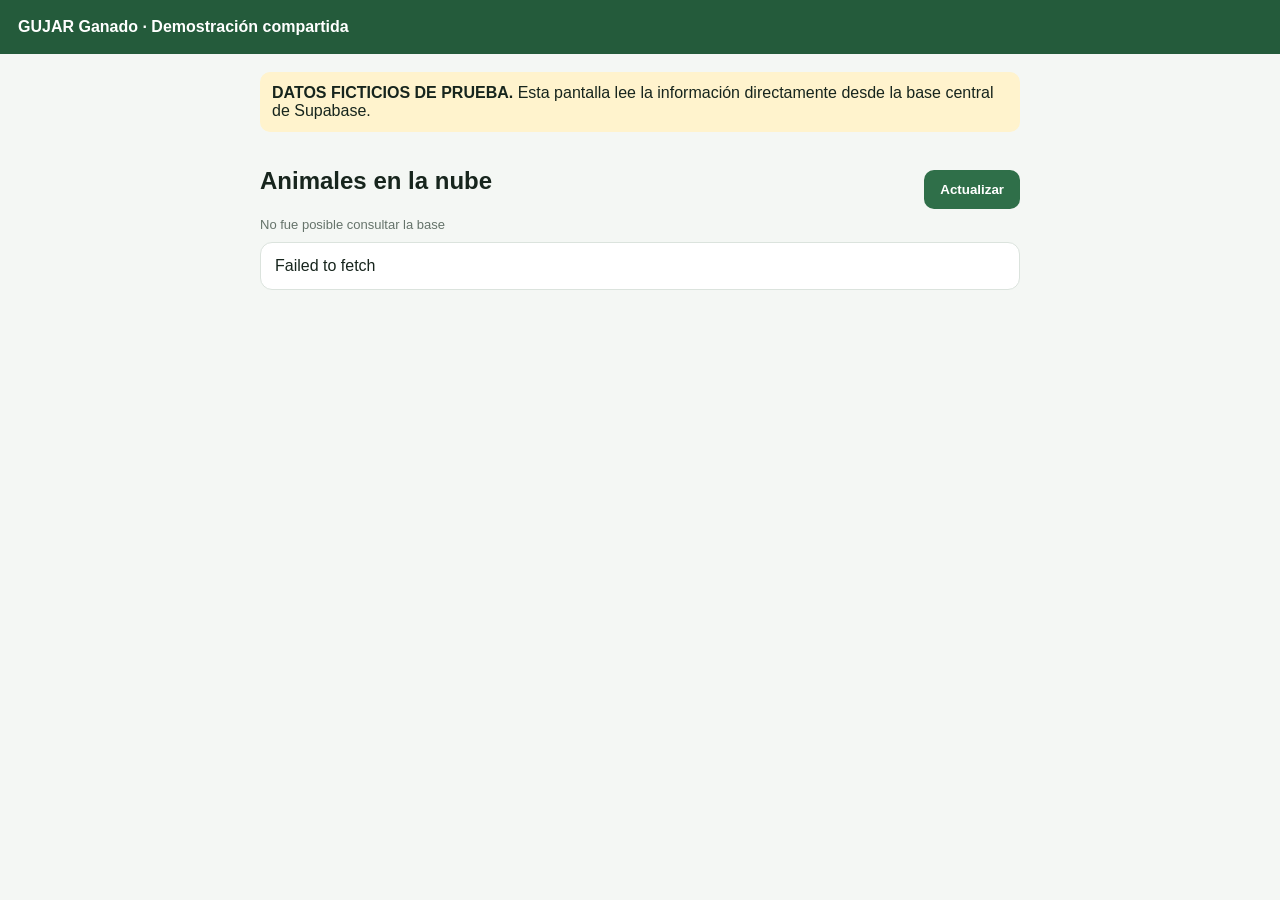
==== demo-supabase.html @ 4f1c0a26 "Demo Supabase compartida con datos ficticios" ====
<!doctype html><html lang="es"><head><meta charset="utf-8"><meta name="viewport" content="width=device-width,initial-scale=1"><title>GUJAR Demo Compartida</title><style>body{font-family:Arial,sans-serif;background:#f4f7f4;color:#17251d;margin:0}header{background:#245b3b;color:white;padding:18px}main{max-width:760px;margin:auto;padding:18px}.note{background:#fff3cd;padding:12px;border-radius:10px;margin-bottom:15px}.card{background:white;border:1px solid #dbe3dd;border-radius:12px;padding:14px;margin:9px 0}.card b{font-size:18px}.muted{color:#65736a;font-size:13px}button{background:#2f6f49;color:white;border:0;border-radius:10px;padding:12px 16px;font-weight:bold}.top{display:flex;justify-content:space-between;align-items:center;gap:10px}</style></head><body><header><b>GUJAR Ganado · Demostración compartida</b></header><main><div class="note"><b>DATOS FICTICIOS DE PRUEBA.</b> Esta pantalla lee la información directamente desde la base central de Supabase.</div><div class="top"><div><h2>Animales en la nube</h2><span id="estado" class="muted">Consultando...</span></div><button onclick="cargar()">Actualizar</button></div><div id="lista"></div></main><script>const URL='https://jkpvlrqtvdehhygyddkx.supabase.co/rest/v1/demo_ganado?select=id,numero_visual,rfid,finca,sexo,color,peso_kg,observaciones,creado_en&order=id.asc';const KEY='sb_publishable_3M-XzX4D8AzcivBZ7zIBOw_TpFDTLsf';async function cargar(){const e=document.getElementById('estado'),l=document.getElementById('lista');e.textContent='Consultando Supabase...';try{const r=await fetch(URL,{headers:{apikey:KEY}});if(!r.ok)throw new Error('HTTP '+r.status);const d=await r.json();e.textContent=d.length+' animales · '+new Date().toLocaleTimeString('es-CO');l.innerHTML=d.map(a=>'<div class="card"><b>'+a.numero_visual+' · '+a.peso_kg+' kg</b><div>'+a.finca+' · '+a.sexo+' · '+a.color+'</div><div class="muted">RFID '+a.rfid+' · '+a.observaciones+'</div></div>').join('')}catch(x){e.textContent='No fue posible consultar la base';l.innerHTML='<div class="card">'+x.message+'</div>'}}cargar();</script></body></html>
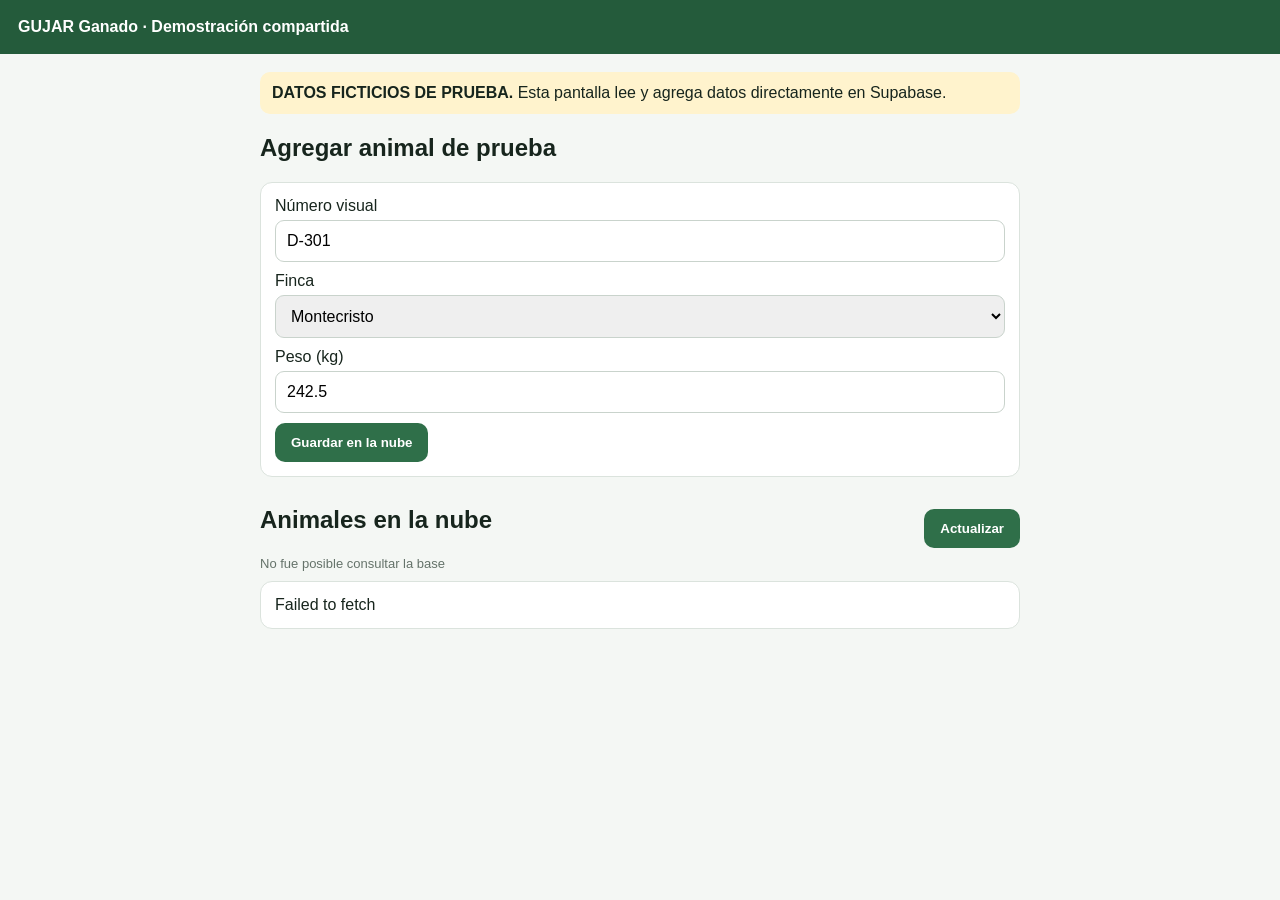
==== commit 06a2858d: "Demo bidireccional app a Supabase" ====
--- a/demo-supabase.html
+++ b/demo-supabase.html
@@ -1 +1 @@
-<!doctype html><html lang="es"><head><meta charset="utf-8"><meta name="viewport" content="width=device-width,initial-scale=1"><title>GUJAR Demo Compartida</title><style>body{font-family:Arial,sans-serif;background:#f4f7f4;color:#17251d;margin:0}header{background:#245b3b;color:white;padding:18px}main{max-width:760px;margin:auto;padding:18px}.note{background:#fff3cd;padding:12px;border-radius:10px;margin-bottom:15px}.card{background:white;border:1px solid #dbe3dd;border-radius:12px;padding:14px;margin:9px 0}.card b{font-size:18px}.muted{color:#65736a;font-size:13px}button{background:#2f6f49;color:white;border:0;border-radius:10px;padding:12px 16px;font-weight:bold}.top{display:flex;justify-content:space-between;align-items:center;gap:10px}</style></head><body><header><b>GUJAR Ganado · Demostración compartida</b></header><main><div class="note"><b>DATOS FICTICIOS DE PRUEBA.</b> Esta pantalla lee la información directamente desde la base central de Supabase.</div><div class="top"><div><h2>Animales en la nube</h2><span id="estado" class="muted">Consultando...</span></div><button onclick="cargar()">Actualizar</button></div><div id="lista"></div></main><script>const URL='https://jkpvlrqtvdehhygyddkx.supabase.co/rest/v1/demo_ganado?select=id,numero_visual,rfid,finca,sexo,color,peso_kg,observaciones,creado_en&order=id.asc';const KEY='sb_publishable_3M-XzX4D8AzcivBZ7zIBOw_TpFDTLsf';async function cargar(){const e=document.getElementById('estado'),l=document.getElementById('lista');e.textContent='Consultando Supabase...';try{const r=await fetch(URL,{headers:{apikey:KEY}});if(!r.ok)throw new Error('HTTP '+r.status);const d=await r.json();e.textContent=d.length+' animales · '+new Date().toLocaleTimeString('es-CO');l.innerHTML=d.map(a=>'<div class="card"><b>'+a.numero_visual+' · '+a.peso_kg+' kg</b><div>'+a.finca+' · '+a.sexo+' · '+a.color+'</div><div class="muted">RFID '+a.rfid+' · '+a.observaciones+'</div></div>').join('')}catch(x){e.textContent='No fue posible consultar la base';l.innerHTML='<div class="card">'+x.message+'</div>'}}cargar();</script></body></html>+<!doctype html><html lang="es"><head><meta charset="utf-8"><meta name="viewport" content="width=device-width,initial-scale=1"><title>GUJAR Demo Compartida</title><style>body{font-family:Arial,sans-serif;background:#f4f7f4;color:#17251d;margin:0}header{background:#245b3b;color:#fff;padding:18px}main{max-width:760px;margin:auto;padding:18px}.note{background:#fff3cd;padding:12px;border-radius:10px;margin-bottom:15px}.card,form{background:#fff;border:1px solid #dbe3dd;border-radius:12px;padding:14px;margin:9px 0}.card b{font-size:18px}.muted{color:#65736a;font-size:13px}button{background:#2f6f49;color:#fff;border:0;border-radius:10px;padding:12px 16px;font-weight:bold}input,select{width:100%;box-sizing:border-box;padding:11px;margin:5px 0 10px;border:1px solid #c9d3cc;border-radius:9px;font-size:16px}.top{display:flex;justify-content:space-between;align-items:center;gap:10px}</style></head><body><header><b>GUJAR Ganado · Demostración compartida</b></header><main><div class="note"><b>DATOS FICTICIOS DE PRUEBA.</b> Esta pantalla lee y agrega datos directamente en Supabase.</div><h2>Agregar animal de prueba</h2><form id="f"><label>Número visual<input id="v" value="D-301" required></label><label>Finca<select id="fi"><option>Montecristo</option><option>La Insula</option></select></label><label>Peso (kg)<input id="p" type="number" step=".1" value="242.5" required></label><button>Guardar en la nube</button><div id="msg" class="muted"></div></form><div class="top"><div><h2>Animales en la nube</h2><span id="estado" class="muted">Consultando...</span></div><button onclick="cargar()">Actualizar</button></div><div id="lista"></div></main><script>const BASE='https://jkpvlrqtvdehhygyddkx.supabase.co/rest/v1/demo_ganado',KEY='sb_publishable_3M-XzX4D8AzcivBZ7zIBOw_TpFDTLsf';const H={apikey:KEY,'Content-Type':'application/json'};async function cargar(){const e=document.getElementById('estado'),l=document.getElementById('lista');e.textContent='Consultando Supabase...';try{const r=await fetch(BASE+'?select=id,numero_visual,rfid,finca,sexo,color,peso_kg,observaciones,creado_en&order=id.asc',{headers:H});if(!r.ok)throw new Error('HTTP '+r.status);const d=await r.json();e.textContent=d.length+' animales · '+new Date().toLocaleTimeString('es-CO');l.innerHTML=d.map(a=>'<div class="card"><b>'+a.numero_visual+' · '+a.peso_kg+' kg</b><div>'+a.finca+' · '+a.sexo+' · '+a.color+'</div><div class="muted">RFID '+(a.rfid||'—')+' · '+(a.observaciones||'')+'</div></div>').join('')}catch(x){e.textContent='No fue posible consultar la base';l.innerHTML='<div class="card">'+x.message+'</div>'}}document.getElementById('f').onsubmit=async e=>{e.preventDefault();const m=document.getElementById('msg');m.textContent='Guardando...';const body={numero_visual:document.getElementById('v').value.trim(),finca:document.getElementById('fi').value,peso_kg:Number(document.getElementById('p').value),sexo:'Macho',color:'Negro',observaciones:'CREADO DESDE LA APLICACIÓN - PRUEBA COMPARTIDA'};try{const r=await fetch(BASE,{method:'POST',headers:{...H,Prefer:'return=minimal'},body:JSON.stringify(body)});if(!r.ok)throw new Error('HTTP '+r.status);m.textContent='Guardado correctamente en Supabase.';await cargar()}catch(x){m.textContent='Error: '+x.message}};cargar();</script></body></html>
